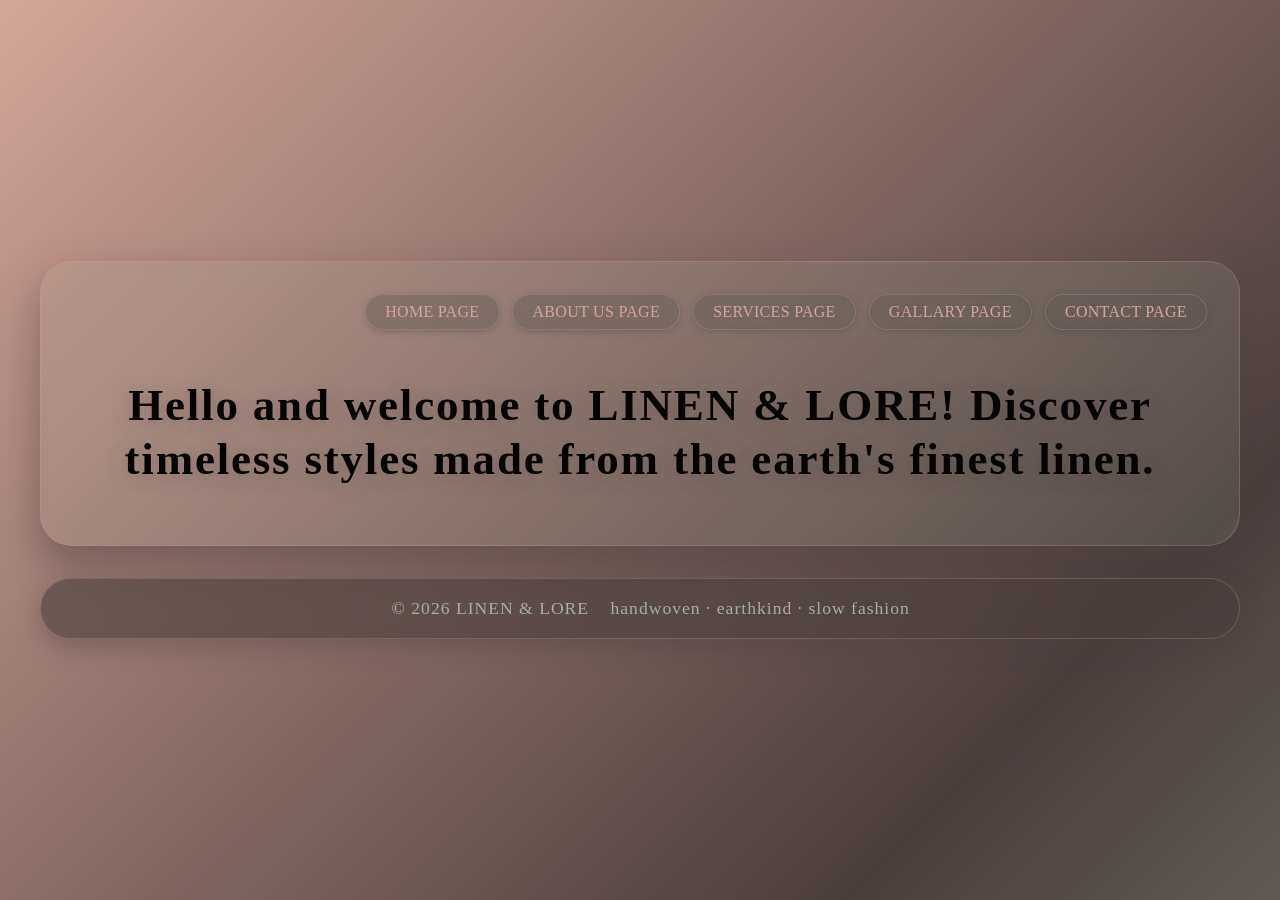
==== index.html @ f7fcbc2a "updated services.html" ====
<!DOCTYPE html>
<html lang="en-us">
<head>
    <meta charset="UTF-8">
    <meta name="viewport" content="width=device-width, initial-scale=1.0">
    <title>LINEN & LORE</title>
    <link rel="stylesheet" href="style.css">
</head>
<body>
    <header>
        <div class="main">
            <ul>
                <li><a href="index.html">HOME PAGE</a></li>
                <li><a href="about.html">ABOUT US PAGE</a></li>
                <li><a href="services.html">SERVICES PAGE</a></li>
                <li><a href="gallary.html">GALLARY PAGE</a></li>
                <li><a href="contacts.html">CONTACT PAGE</a></li>
            </ul>
        </div>

        <div class="title">
            <h1><strong>Hello and welcome to LINEN & LORE! Discover timeless styles made from the earth's finest linen.</strong></h1>
        </div>
    </header>

    <footer>
        <div class="footer-content">
            <span></span>
            <span>© 2026 LINEN & LORE</span>
            <span>handwoven · earthkind · slow fashion</span>
        </div>
    </footer>
</body>
</html>
---- style.css ----
* {
    margin: 0;
    padding: 0;
    box-sizing: border-box;
    font-family: 'Times New Roman', Times, serif;
}

body {
    min-height: 100vh;
    display: flex;
    flex-direction: column;
    align-items: center;
    justify-content: center;
    padding: 1.5rem;
    background: linear-gradient(-45deg, #A3B19B, #4A3E3D, #D4A59A, #A3B19B, #4A3E3D, #D4A59A);
    background-size: 400% 400%;
    animation: gradientMove 15s ease infinite;
}

@keyframes gradientMove {
    0% { background-position: 0% 50%; }
    50% { background-position: 100% 50%; }
    100% { background-position: 0% 50%; }
}

header {
    width: 100%;
    max-width: 1200px;
    background: rgba(163, 177, 155, 0.15);
    backdrop-filter: blur(4px);
    border-radius: 2rem;
    padding: 2rem 2rem 1.5rem;
    box-shadow: 0 20px 40px rgba(74, 62, 61, 0.5);
    border: 1px solid rgba(212, 165, 154, 0.25);
    transition: all 0.2s ease;
}

.main {
    display: flex;
    justify-content: flex-end;
    align-items: center;
    width: 100%;
}

/*  NAVIGATION bar*/
ul {
    display: flex;
    flex-wrap: wrap;
    justify-content: flex-end;
    gap: 0.4rem 0.8rem;
    list-style: none;
    margin: 0;
    padding: 0;
    font-size: 16px;
}

ul li {
    display: inline-block;
}

ul li a {
    display: inline-block;
    text-decoration: none;
    color: #D4A59A;
    padding: 0.5rem 1.2rem;
    border: 1px solid rgba(163, 177, 155, 0.3);
    border-radius: 40px;
    font-weight: 500;
    letter-spacing: 0.3px;
    background: rgba(74, 62, 61, 0.3);
    backdrop-filter: blur(4px);
    transition: 0.3s ease;
    box-shadow: 0 2px 6px rgba(74, 62, 61, 0.3);
}

ul li a:hover {
    background-color: #A3B19B;
    color: #4A3E3D;
    border-color: #D4A59A;
    transform: scale(1.03);
    box-shadow: 0 8px 16px rgba(163, 177, 155, 0.5);
}

.title {
    width: 100%;
    text-align: center;
    margin: 2rem 0 1.2rem;
    padding: 1rem 0.5rem;
}

.title h1 {
    font-size: 45px;
    font-weight: 700;
    letter-spacing: 0.04em;
    line-height: 1.2;
    word-break: break-word;
    background: black;
    -webkit-background-clip: text;
    background-clip: text;
    color: transparent;
    text-shadow: 0 4px 20px rgba(74, 62, 61, 0.3);
}

.title h1 strong {
    font-weight: 700;
    color: inherit;
}

/* ===== FOOTER ===== */
footer {
    width: 100%;
    max-width: 1200px;
    margin-top: 2rem;
}

.footer-content {
    padding: 1.2rem 1.5rem;
    background: rgba(74, 62, 61, 0.6);
    backdrop-filter: blur(6px);
    border-radius: 60px;
    border: 1px solid rgba(212, 165, 154, 0.25);
    text-align: center;
    color: #D4A59A;
    font-size: 1.1rem;
    letter-spacing: 1px;
    box-shadow: 0 8px 24px rgba(74, 62, 61, 0.4);
    transition: 0.3s ease;
}

.footer-content span {
    display: inline-block;
    margin: 0 0.5rem;
    color: #A3B19B;
}

.footer-content a {
    color: #D4A59A;
    text-decoration: none;
    border-bottom: 1px dotted #A3B19B;
    padding-bottom: 2px;
    transition: 0.25s;
}

.footer-content a:hover {
    color: #A3B19B;
    border-bottom-color: #D4A59A;
    text-shadow: 0 0 12px rgba(163, 177, 155, 0.4);
}

/*  RESPONSIVENESS */
@media (max-width: 768px) {
    header {
        padding: 1.5rem 1rem;
    }

    .main {
        justify-content: center;
    }

    ul {
        justify-content: center;
        gap: 0.3rem;
    }

    ul li a {
        padding: 0.3rem 0.9rem;
        font-size: 0.85rem;
    }

    .title {
        margin: 1.2rem 0 0.5rem;
    }

    .footer-content {
        font-size: 0.9rem;
        padding: 0.8rem 1rem;
        border-radius: 40px;
    }
}

@media (max-width: 480px) {
    body {
        padding: 0.8rem;
    }

    ul li a {
        font-size: 0.7rem;
        padding: 0.2rem 0.6rem;
    }

    .title h1 {
        font-size: 1.8rem;
    }

    .footer-content span {
        margin: 0 0.25rem;
    }
}
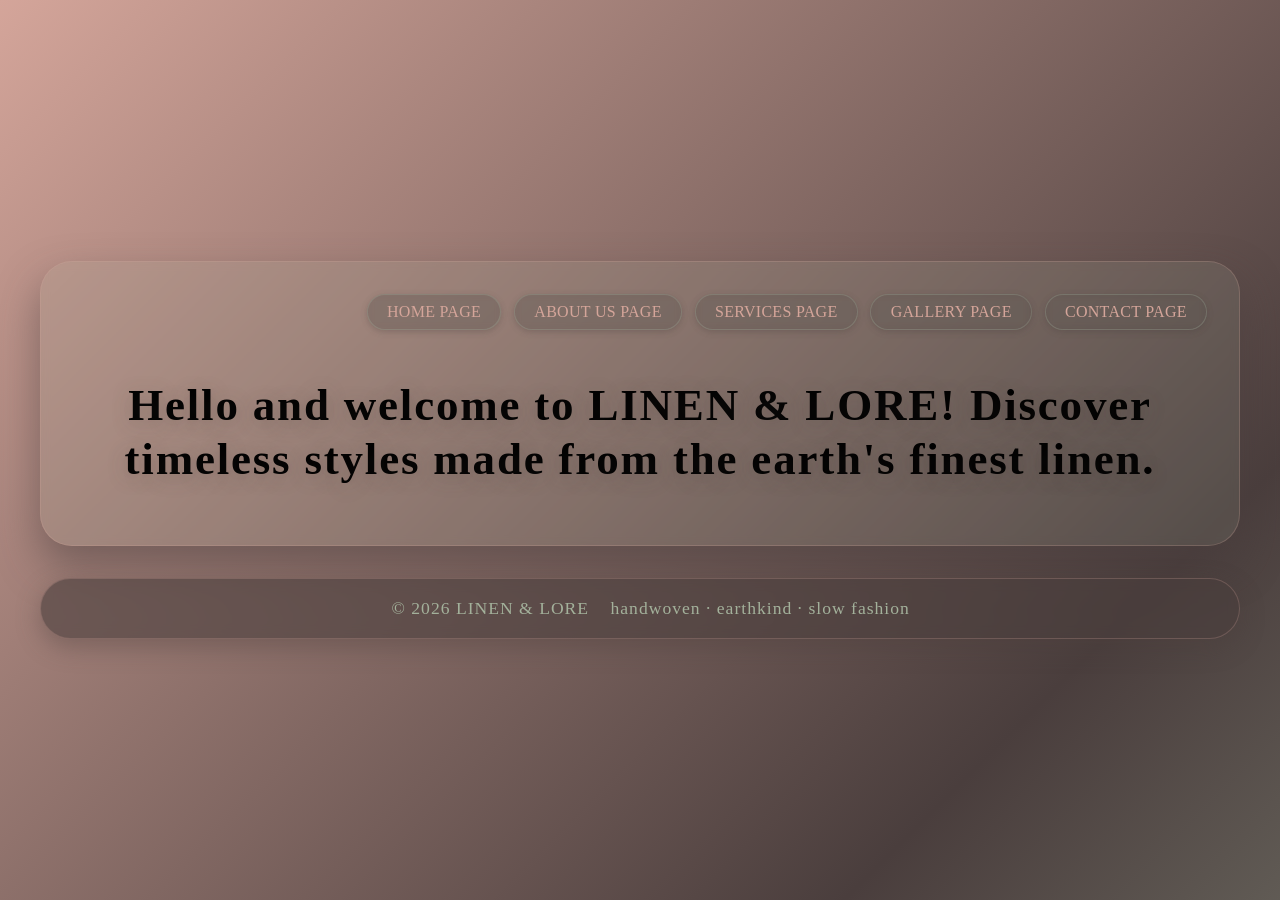
==== commit e9f26c23: "Add services page" ====
--- a/index.html
+++ b/index.html
@@ -13,8 +13,8 @@
                 <li><a href="index.html">HOME PAGE</a></li>
                 <li><a href="about.html">ABOUT US PAGE</a></li>
                 <li><a href="services.html">SERVICES PAGE</a></li>
-                <li><a href="gallary.html">GALLARY PAGE</a></li>
-                <li><a href="contacts.html">CONTACT PAGE</a></li>
+                <li><a href="gallery.html">GALLERY PAGE</a></li>
+                <li><a href="contact-us.html">CONTACT PAGE</a></li>
             </ul>
         </div>
 
--- a/style.css
+++ b/style.css
@@ -1,4 +1,4 @@
-
+/* == jefferson == */
 * {
     margin: 0;
     padding: 0;
@@ -196,4 +196,5 @@
     .footer-content span {
         margin: 0 0.25rem;
     }
-}+}
+/* == jefferson == */
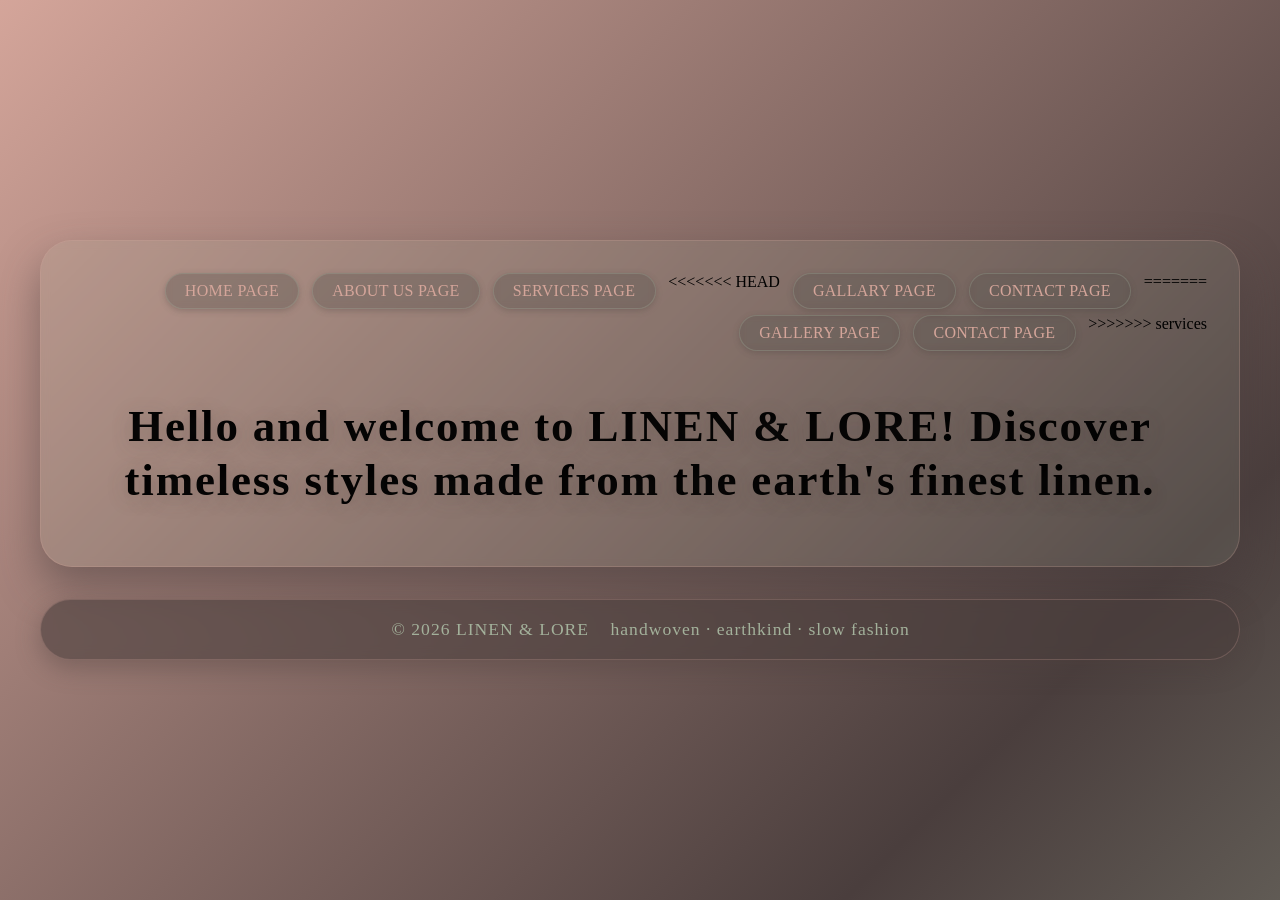
==== commit 9c25186d: "Merge services into LINEN-DEVO" ====
--- a/index.html
+++ b/index.html
@@ -13,8 +13,13 @@
                 <li><a href="index.html">HOME PAGE</a></li>
                 <li><a href="about.html">ABOUT US PAGE</a></li>
                 <li><a href="services.html">SERVICES PAGE</a></li>
+<<<<<<< HEAD
+                <li><a href="gallary.html">GALLARY PAGE</a></li>
+                <li><a href="contacts.html">CONTACT PAGE</a></li>
+=======
                 <li><a href="gallery.html">GALLERY PAGE</a></li>
                 <li><a href="contact-us.html">CONTACT PAGE</a></li>
+>>>>>>> services
             </ul>
         </div>
 
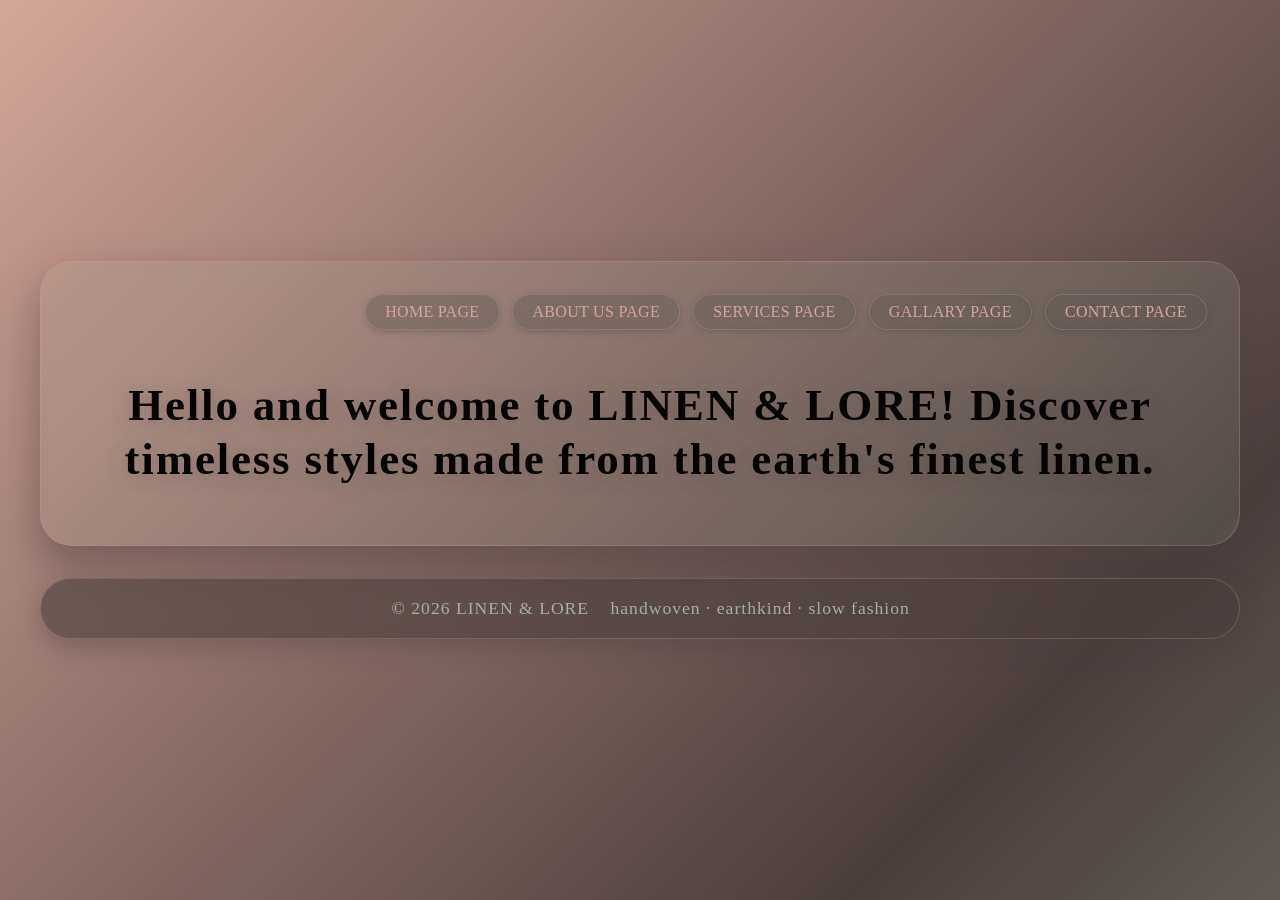
==== commit 1e4034e7: "Fix spelling errors in navigation links Corrected spelling of 'GALLERY' and updated link for 'CONTAC" ====
--- a/index.html
+++ b/index.html
@@ -13,13 +13,8 @@
                 <li><a href="index.html">HOME PAGE</a></li>
                 <li><a href="about.html">ABOUT US PAGE</a></li>
                 <li><a href="services.html">SERVICES PAGE</a></li>
-<<<<<<< HEAD
                 <li><a href="gallary.html">GALLARY PAGE</a></li>
                 <li><a href="contacts.html">CONTACT PAGE</a></li>
-=======
-                <li><a href="gallery.html">GALLERY PAGE</a></li>
-                <li><a href="contact-us.html">CONTACT PAGE</a></li>
->>>>>>> services
             </ul>
         </div>
 
@@ -36,4 +31,4 @@
         </div>
     </footer>
 </body>
-</html>+</html>
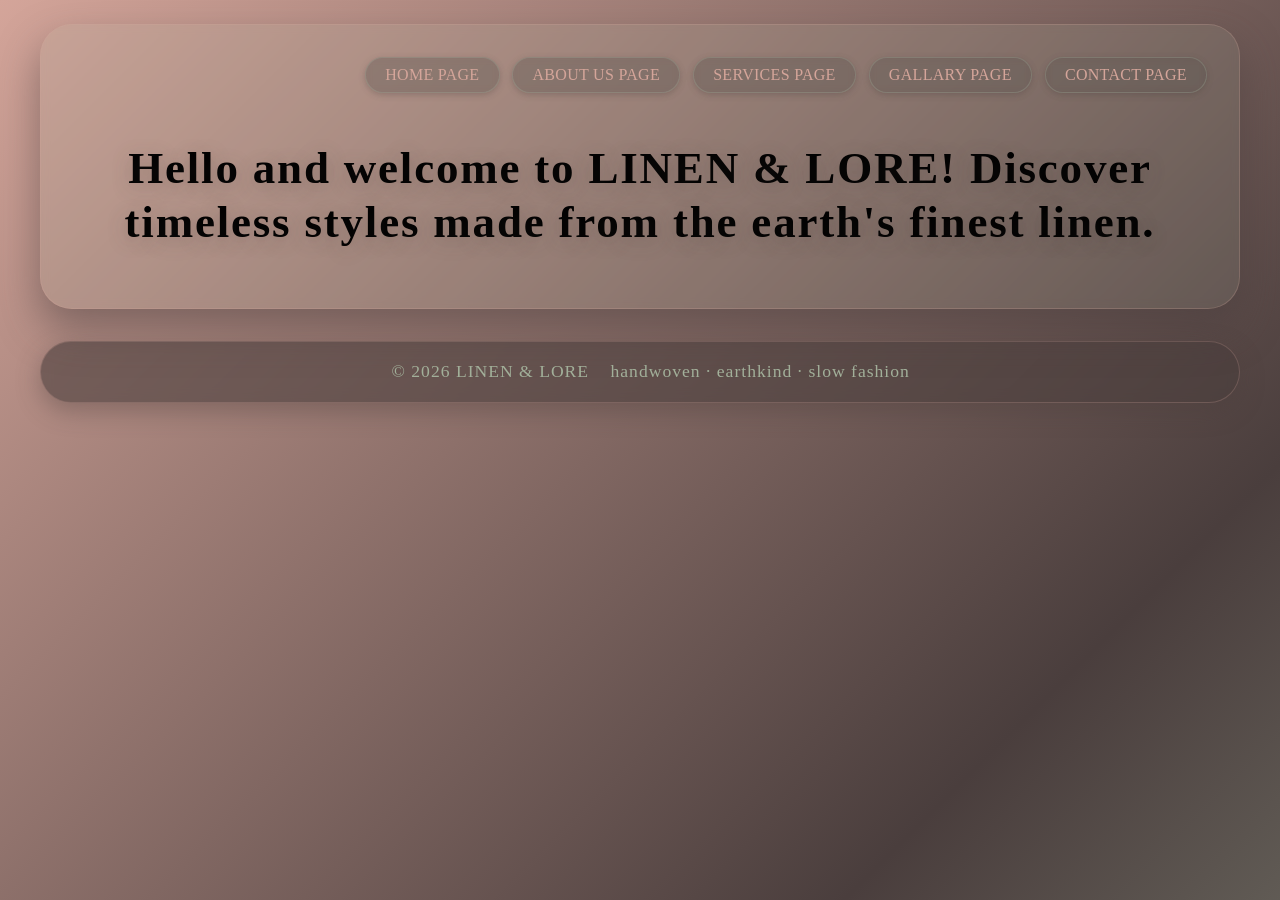
==== commit 5dccbd7e: "Fix link to About Us page in index.html" ====
--- a/index.html
+++ b/index.html
@@ -11,7 +11,7 @@
         <div class="main">
             <ul>
                 <li><a href="index.html">HOME PAGE</a></li>
-                <li><a href="about.html">ABOUT US PAGE</a></li>
+                <li><a href="about-us.html">ABOUT US PAGE</a></li>
                 <li><a href="services.html">SERVICES PAGE</a></li>
                 <li><a href="gallary.html">GALLARY PAGE</a></li>
                 <li><a href="contacts.html">CONTACT PAGE</a></li>
--- a/style.css
+++ b/style.css
@@ -1,4 +1,16 @@
-/* == jefferson == */
+/* = jefferson = */
+:root {
+    --sage: #A3B19B;
+    --charcoal: #4A3E3D;
+    --rose: #D4A59A;
+    --sage-rgb: 163, 177, 155;
+    --charcoal-rgb: 74, 62, 61;
+    --rose-rgb: 212, 165, 154;
+    --gold: #C9A96E;
+    --transition: 0.3s ease;
+    --shadow: 0 8px 24px rgba(74, 62, 61, 0.3);
+}
+
 * {
     margin: 0;
     padding: 0;
@@ -11,9 +23,9 @@
     display: flex;
     flex-direction: column;
     align-items: center;
-    justify-content: center;
+    justify-content: flex-start;
     padding: 1.5rem;
-    background: linear-gradient(-45deg, #A3B19B, #4A3E3D, #D4A59A, #A3B19B, #4A3E3D, #D4A59A);
+    background: linear-gradient(-45deg, var(--sage), var(--charcoal), var(--rose), var(--sage), var(--charcoal), var(--rose));
     background-size: 400% 400%;
     animation: gradientMove 15s ease infinite;
 }
@@ -24,16 +36,20 @@
     100% { background-position: 0% 50%; }
 }
 
+/* ===== HEADER / CARD CONTAINER ===== */
 header {
     width: 100%;
     max-width: 1200px;
-    background: rgba(163, 177, 155, 0.15);
+    background: rgba(var(--sage-rgb), 0.15);
     backdrop-filter: blur(4px);
     border-radius: 2rem;
     padding: 2rem 2rem 1.5rem;
-    box-shadow: 0 20px 40px rgba(74, 62, 61, 0.5);
-    border: 1px solid rgba(212, 165, 154, 0.25);
-    transition: all 0.2s ease;
+    box-shadow: 0 20px 40px rgba(var(--charcoal-rgb), 0.5);
+    border: 1px solid rgba(var(--rose-rgb), 0.25);
+    transition: var(--transition);
+    position: sticky;
+    top: 0;
+    z-index: 1000;
 }
 
 .main {
@@ -43,8 +59,8 @@
     width: 100%;
 }
 
-/*  NAVIGATION bar*/
-ul {
+/* ===== NAVIGATION ===== */
+ul, .nav-links {
     display: flex;
     flex-wrap: wrap;
     justify-content: flex-end;
@@ -55,41 +71,75 @@
     font-size: 16px;
 }
 
-ul li {
+ul li, .nav-links li {
     display: inline-block;
 }
 
-ul li a {
+ul li a, .nav-links a {
     display: inline-block;
     text-decoration: none;
-    color: #D4A59A;
+    color: var(--rose);
     padding: 0.5rem 1.2rem;
-    border: 1px solid rgba(163, 177, 155, 0.3);
+    border: 1px solid rgba(var(--sage-rgb), 0.3);
     border-radius: 40px;
     font-weight: 500;
     letter-spacing: 0.3px;
-    background: rgba(74, 62, 61, 0.3);
+    background: rgba(var(--charcoal-rgb), 0.3);
     backdrop-filter: blur(4px);
-    transition: 0.3s ease;
-    box-shadow: 0 2px 6px rgba(74, 62, 61, 0.3);
-}
-
-ul li a:hover {
-    background-color: #A3B19B;
-    color: #4A3E3D;
-    border-color: #D4A59A;
+    transition: var(--transition);
+    box-shadow: 0 2px 6px rgba(var(--charcoal-rgb), 0.3);
+    position: relative;
+}
+
+ul li a::after, .nav-links a::after {
+    content: "";
+    width: 0;
+    height: 2px;
+    background: var(--rose);
+    position: absolute;
+    left: 50%;
+    bottom: 5px;
+    transition: 0.4s;
+    transform: translateX(-50%);
+}
+
+ul li a:hover::after, .nav-links a:hover::after {
+    width: 60%;
+}
+
+ul li a:hover, .nav-links a:hover {
+    background-color: var(--sage);
+    color: var(--charcoal);
+    border-color: var(--rose);
     transform: scale(1.03);
-    box-shadow: 0 8px 16px rgba(163, 177, 155, 0.5);
-}
-
-.title {
+    box-shadow: 0 8px 16px rgba(var(--sage-rgb), 0.5);
+}
+
+.nav-links .active::after {
+    width: 60%;
+}
+
+/* ===== LOGO ===== */
+.logo {
+    font-size: 2rem;
+    font-weight: bold;
+    letter-spacing: 2px;
+    color: var(--charcoal);
+}
+
+.logo span {
+    color: var(--rose);
+}
+
+/* ===== TITLE / HERO ===== */
+.title, .hero {
     width: 100%;
     text-align: center;
     margin: 2rem 0 1.2rem;
     padding: 1rem 0.5rem;
 }
 
-.title h1 {
+.title h1, .hero h1 {
     font-size: 45px;
     font-weight: 700;
     letter-spacing: 0.04em;
@@ -99,12 +149,249 @@
     -webkit-background-clip: text;
     background-clip: text;
     color: transparent;
-    text-shadow: 0 4px 20px rgba(74, 62, 61, 0.3);
-}
-
-.title h1 strong {
+    text-shadow: 0 4px 20px rgba(var(--charcoal-rgb), 0.3);
+}
+
+.title h1 strong, .hero h1 strong {
     font-weight: 700;
     color: inherit;
+}
+
+.hero {
+    min-height: 55vh;
+    background: linear-gradient(rgba(74, 62, 61, 0.45), rgba(74, 62, 61, 0.45)), 
+                url("https://images.unsplash.com/photo-1496747611176-843222e1e57c?w=1600") center/cover;
+    display: flex;
+    flex-direction: column;
+    justify-content: center;
+    align-items: center;
+    color: white;
+    border-radius: 2rem;
+    margin-bottom: 2rem;
+}
+
+.hero p {
+    width: 600px;
+    max-width: 90%;
+    line-height: 1.8;
+    font-size: 1.1rem;
+    color: #f5f5f5;
+}
+
+/* ===== FILTER BUTTONS ===== */
+.filters {
+    display: flex;
+    justify-content: center;
+    flex-wrap: wrap;
+    gap: 15px;
+    margin: 30px auto 50px;
+}
+
+.filter-btn {
+    border: none;
+    padding: 13px 28px;
+    background: rgba(var(--sage-rgb), 0.2);
+    border-radius: 50px;
+    cursor: pointer;
+    font-size: 15px;
+    transition: var(--transition);
+    box-shadow: 0 5px 10px rgba(var(--charcoal-rgb), 0.05);
+    color: var(--charcoal);
+    border: 1px solid rgba(var(--rose-rgb), 0.2);
+}
+
+.filter-btn:hover {
+    background: var(--sage);
+    color: var(--charcoal);
+    transform: translateY(-3px);
+    border-color: var(--rose);
+}
+
+.filter-btn.active {
+    background: var(--sage);
+    color: var(--charcoal);
+    border-color: var(--rose);
+}
+
+/* ===== GALLERY ===== */
+.gallery {
+    width: 100%;
+    max-width: 1400px;
+    margin: auto;
+    display: grid;
+    grid-template-columns: repeat(auto-fit, minmax(320px, 1fr));
+    gap: 35px;
+    padding-bottom: 80px;
+}
+
+.card {
+    background: rgba(var(--sage-rgb), 0.1);
+    overflow: hidden;
+    border-radius: 18px;
+    box-shadow: var(--shadow);
+    position: relative;
+    transition: var(--transition);
+    border: 1px solid rgba(var(--rose-rgb), 0.15);
+    backdrop-filter: blur(2px);
+}
+
+.card:hover {
+    transform: translateY(-10px);
+    box-shadow: 0 12px 32px rgba(var(--charcoal-rgb), 0.4);
+}
+
+.card img {
+    width: 100%;
+    height: 430px;
+    object-fit: cover;
+    display: block;
+    transition: 0.5s;
+}
+
+.card:hover img {
+    transform: scale(1.08);
+}
+
+.overlay {
+    position: absolute;
+    inset: 0;
+    background: linear-gradient(rgba(74, 62, 61, 0.05), rgba(74, 62, 61, 0.75));
+    display: flex;
+    flex-direction: column;
+    justify-content: flex-end;
+    padding: 25px;
+    color: white;
+    opacity: 0;
+    transition: 0.4s;
+}
+
+.card:hover .overlay {
+    opacity: 1;
+}
+
+.overlay h3 {
+    font-size: 1.8rem;
+    margin-bottom: 8px;
+    font-weight: 700;
+}
+
+.overlay p {
+    margin-bottom: 20px;
+    color: #f5f5f5;
+}
+
+.buttons {
+    display: flex;
+    gap: 12px;
+    flex-wrap: wrap;
+}
+
+.buttons button {
+    border: none;
+    cursor: pointer;
+    transition: var(--transition);
+}
+
+.view-btn {
+    background: var(--sage);
+    color: var(--charcoal);
+    padding: 10px 18px;
+    border-radius: 30px;
+    font-weight: 600;
+}
+
+.view-btn:hover {
+    background: var(--rose);
+    color: var(--charcoal);
+    transform: scale(1.05);
+}
+
+.cart-btn {
+    background: var(--charcoal);
+    color: var(--rose);
+    padding: 10px 18px;
+    border-radius: 30px;
+}
+
+.cart-btn:hover {
+    background: var(--sage);
+    color: var(--charcoal);
+    transform: scale(1.05);
+}
+
+.heart {
+    width: 45px;
+    height: 45px;
+    border-radius: 50%;
+    background: rgba(255, 255, 255, 0.9);
+    color: #c0392b;
+    font-size: 18px;
+    border: none;
+    cursor: pointer;
+    transition: var(--transition);
+}
+
+.heart:hover {
+    background: #c0392b;
+    color: white;
+    transform: scale(1.1);
+}
+
+/* ===== MODAL ===== */
+.modal {
+    display: none;
+    position: fixed;
+    inset: 0;
+    background: rgba(74, 62, 61, 0.6);
+    backdrop-filter: blur(6px);
+    justify-content: center;
+    align-items: center;
+    z-index: 9999;
+}
+
+.modal-content {
+    background: rgba(255, 255, 255, 0.95);
+    backdrop-filter: blur(4px);
+    width: 450px;
+    max-width: 90%;
+    border-radius: 18px;
+    padding: 40px;
+    position: relative;
+    text-align: center;
+    animation: popup 0.35s ease;
+    border: 1px solid rgba(var(--rose-rgb), 0.2);
+}
+
+@keyframes popup {
+    from {
+        transform: scale(0.7);
+        opacity: 0;
+    }
+    to {
+        transform: scale(1);
+        opacity: 1;
+    }
+}
+
+.close {
+    position: absolute;
+    right: 20px;
+    top: 15px;
+    font-size: 28px;
+    cursor: pointer;
+    color: var(--charcoal);
+    transition: var(--transition);
+}
+
+.close:hover {
+    color: var(--rose);
+    transform: rotate(90deg);
+}
+
+.modal h2 {
+    font-size: 2rem;
+    margin-bottom: 20px;
+    color: var(--charcoal);
 }
 
 /* ===== FOOTER ===== */
@@ -116,62 +403,132 @@
 
 .footer-content {
     padding: 1.2rem 1.5rem;
-    background: rgba(74, 62, 61, 0.6);
+    background: rgba(var(--charcoal-rgb), 0.6);
     backdrop-filter: blur(6px);
     border-radius: 60px;
-    border: 1px solid rgba(212, 165, 154, 0.25);
+    border: 1px solid rgba(var(--rose-rgb), 0.25);
     text-align: center;
-    color: #D4A59A;
+    color: var(--rose);
     font-size: 1.1rem;
     letter-spacing: 1px;
-    box-shadow: 0 8px 24px rgba(74, 62, 61, 0.4);
-    transition: 0.3s ease;
+    box-shadow: 0 8px 24px rgba(var(--charcoal-rgb), 0.4);
+    transition: var(--transition);
 }
 
 .footer-content span {
     display: inline-block;
     margin: 0 0.5rem;
-    color: #A3B19B;
+    color: var(--sage);
 }
 
 .footer-content a {
-    color: #D4A59A;
+    color: var(--rose);
     text-decoration: none;
-    border-bottom: 1px dotted #A3B19B;
+    border-bottom: 1px dotted var(--sage);
     padding-bottom: 2px;
     transition: 0.25s;
 }
 
 .footer-content a:hover {
-    color: #A3B19B;
-    border-bottom-color: #D4A59A;
-    text-shadow: 0 0 12px rgba(163, 177, 155, 0.4);
-}
-
-/*  RESPONSIVENESS */
-@media (max-width: 768px) {
+    color: var(--sage);
+    border-bottom-color: var(--rose);
+    text-shadow: 0 0 12px rgba(var(--sage-rgb), 0.4);
+}
+
+/* ===== SCROLL BUTTON ===== */
+#topBtn {
+    position: fixed;
+    right: 25px;
+    bottom: 25px;
+    width: 55px;
+    height: 55px;
+    border: none;
+    border-radius: 50%;
+    background: var(--sage);
+    color: var(--charcoal);
+    cursor: pointer;
+    display: none;
+    font-size: 20px;
+    box-shadow: var(--shadow);
+    transition: var(--transition);
+}
+
+#topBtn:hover {
+    transform: translateY(-6px);
+    background: var(--rose);
+    color: var(--charcoal);
+}
+
+/* ===== ANIMATIONS ===== */
+.card {
+    animation: fadeUp 0.7s ease;
+}
+
+@keyframes fadeUp {
+    from {
+        opacity: 0;
+        transform: translateY(30px);
+    }
+    to {
+        opacity: 1;
+        transform: translateY(0);
+    }
+}
+
+/* ===== RESPONSIVE ===== */
+@media (max-width: 950px) {
     header {
         padding: 1.5rem 1rem;
     }
-
+    
     .main {
         justify-content: center;
     }
-
-    ul {
+    
+    ul, .nav-links {
         justify-content: center;
         gap: 0.3rem;
     }
-
-    ul li a {
+    
+    ul li a, .nav-links a {
         padding: 0.3rem 0.9rem;
         font-size: 0.85rem;
     }
-
-    .title {
+    
+    .title, .hero {
         margin: 1.2rem 0 0.5rem;
     }
-
+    
+    .hero h1 {
+        font-size: 3rem;
+    }
+}
+
+@media (max-width: 768px) {
+    body {
+        padding: 0.8rem;
+    }
+    
+    .hero {
+        min-height: 45vh;
+    }
+    
+    .hero h1 {
+        font-size: 2.5rem;
+    }
+    
+    .gallery {
+        grid-template-columns: 1fr;
+    }
+    
+    .buttons {
+        flex-direction: column;
+    }
+    
+    .view-btn, .cart-btn {
+        width: 100%;
+    }
+    
     .footer-content {
         font-size: 0.9rem;
         padding: 0.8rem 1rem;
@@ -180,21 +537,29 @@
 }
 
 @media (max-width: 480px) {
-    body {
-        padding: 0.8rem;
-    }
-
-    ul li a {
+    .logo {
+        font-size: 1.7rem;
+    }
+    
+    ul li a, .nav-links a {
         font-size: 0.7rem;
         padding: 0.2rem 0.6rem;
     }
-
-    .title h1 {
+    
+    .title h1, .hero h1 {
         font-size: 1.8rem;
     }
-
+    
+    .hero p {
+        font-size: 0.95rem;
+    }
+    
+    .filter-btn {
+        width: 100%;
+    }
+    
     .footer-content span {
         margin: 0 0.25rem;
     }
 }
-/* == jefferson == */+/* = jefferson = */
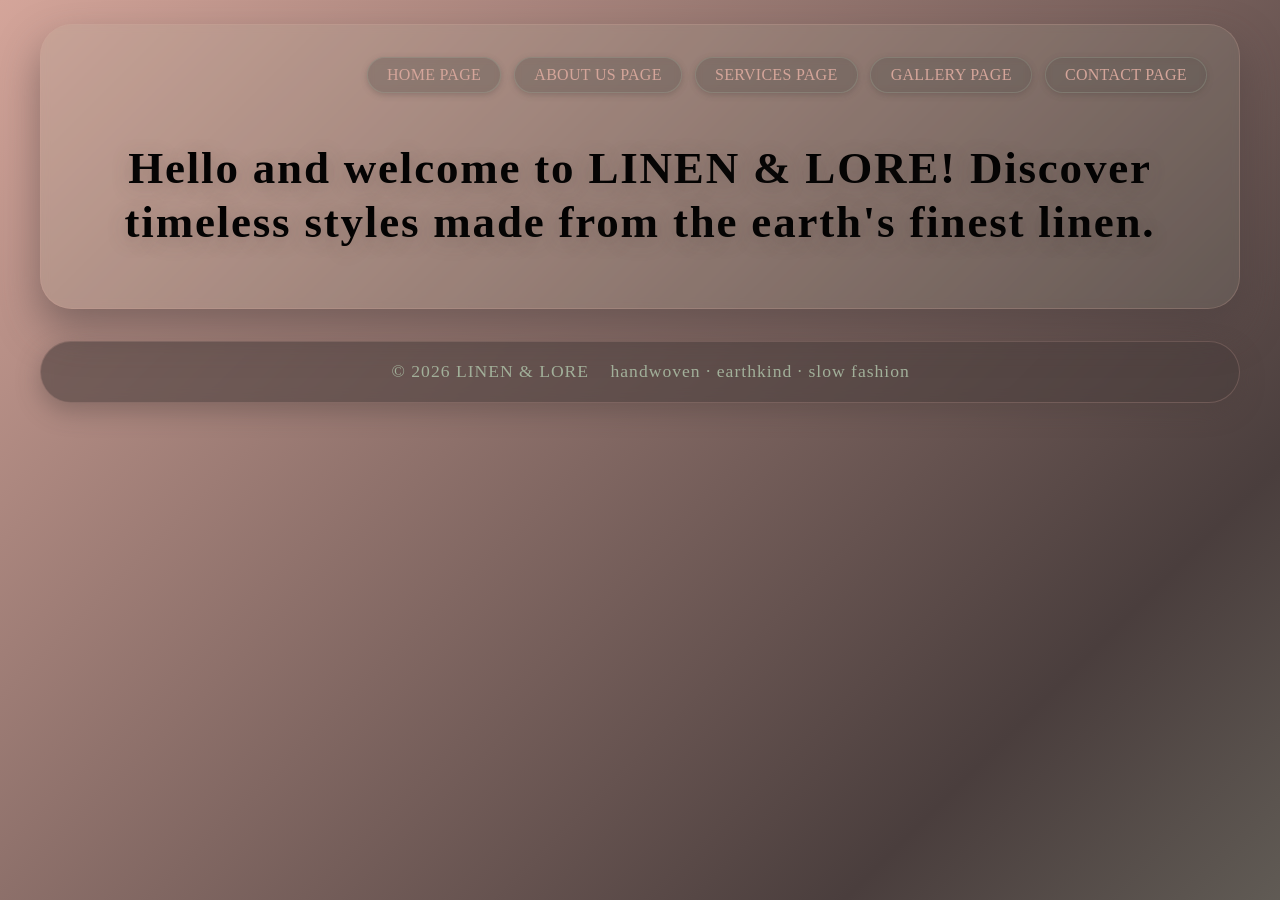
==== commit 6cee8919: "updated changes" ====
--- a/index.html
+++ b/index.html
@@ -13,7 +13,7 @@
                 <li><a href="index.html">HOME PAGE</a></li>
                 <li><a href="about-us.html">ABOUT US PAGE</a></li>
                 <li><a href="services.html">SERVICES PAGE</a></li>
-                <li><a href="gallary.html">GALLARY PAGE</a></li>
+                <li><a href="gallery.html">GALLERY PAGE</a></li>
                 <li><a href="contacts.html">CONTACT PAGE</a></li>
             </ul>
         </div>
--- a/style.css
+++ b/style.css
@@ -562,4 +562,4 @@
         margin: 0 0.25rem;
     }
 }
-/* = jefferson = */
+/* = jefferson = */
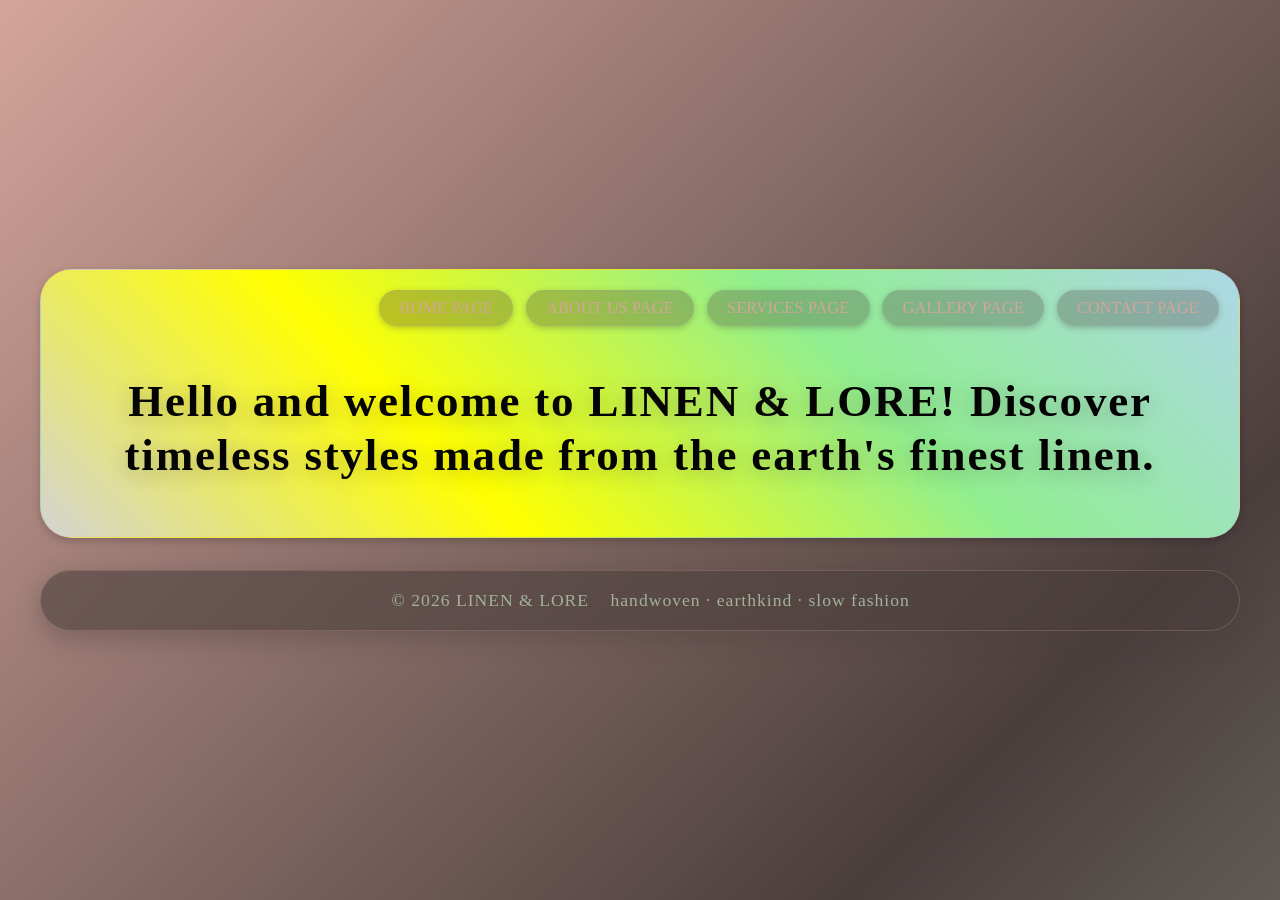
==== commit a3e955e0: "included the other html files" ====
--- a/index.html
+++ b/index.html
@@ -1,11 +1,13 @@
 <!DOCTYPE html>
 <html lang="en-us">
+
 <head>
     <meta charset="UTF-8">
     <meta name="viewport" content="width=device-width, initial-scale=1.0">
     <title>LINEN & LORE</title>
     <link rel="stylesheet" href="style.css">
 </head>
+
 <body>
     <header>
         <div class="main">
@@ -19,7 +21,8 @@
         </div>
 
         <div class="title">
-            <h1><strong>Hello and welcome to LINEN & LORE! Discover timeless styles made from the earth's finest linen.</strong></h1>
+            <h1><strong>Hello and welcome to LINEN & LORE! Discover timeless styles made from the earth's finest
+                    linen.</strong></h1>
         </div>
     </header>
 
@@ -31,4 +34,5 @@
         </div>
     </footer>
 </body>
-</html>
+
+</html>
--- a/style.css
+++ b/style.css
@@ -1,16 +1,4 @@
-/* = jefferson = */
-:root {
-    --sage: #A3B19B;
-    --charcoal: #4A3E3D;
-    --rose: #D4A59A;
-    --sage-rgb: 163, 177, 155;
-    --charcoal-rgb: 74, 62, 61;
-    --rose-rgb: 212, 165, 154;
-    --gold: #C9A96E;
-    --transition: 0.3s ease;
-    --shadow: 0 8px 24px rgba(74, 62, 61, 0.3);
-}
-
+/* == jefferson == */
 * {
     margin: 0;
     padding: 0;
@@ -23,9 +11,9 @@
     display: flex;
     flex-direction: column;
     align-items: center;
-    justify-content: flex-start;
+    justify-content: center;
     padding: 1.5rem;
-    background: linear-gradient(-45deg, var(--sage), var(--charcoal), var(--rose), var(--sage), var(--charcoal), var(--rose));
+    background: linear-gradient(-45deg, #A3B19B, #4A3E3D, #D4A59A, #A3B19B, #4A3E3D, #D4A59A);
     background-size: 400% 400%;
     animation: gradientMove 15s ease infinite;
 }
@@ -36,20 +24,16 @@
     100% { background-position: 0% 50%; }
 }
 
-/* ===== HEADER / CARD CONTAINER ===== */
 header {
     width: 100%;
     max-width: 1200px;
-    background: rgba(var(--sage-rgb), 0.15);
+    background: rgba(163, 177, 155, 0.15);
     backdrop-filter: blur(4px);
     border-radius: 2rem;
     padding: 2rem 2rem 1.5rem;
-    box-shadow: 0 20px 40px rgba(var(--charcoal-rgb), 0.5);
-    border: 1px solid rgba(var(--rose-rgb), 0.25);
-    transition: var(--transition);
-    position: sticky;
-    top: 0;
-    z-index: 1000;
+    box-shadow: 0 20px 40px rgba(74, 62, 61, 0.5);
+    border: 1px solid rgba(212, 165, 154, 0.25);
+    transition: all 0.2s ease;
 }
 
 .main {
@@ -59,8 +43,8 @@
     width: 100%;
 }
 
-/* ===== NAVIGATION ===== */
-ul, .nav-links {
+/*  NAVIGATION bar*/
+ul {
     display: flex;
     flex-wrap: wrap;
     justify-content: flex-end;
@@ -71,75 +55,41 @@
     font-size: 16px;
 }
 
-ul li, .nav-links li {
+ul li {
     display: inline-block;
 }
 
-ul li a, .nav-links a {
+ul li a {
     display: inline-block;
     text-decoration: none;
-    color: var(--rose);
+    color: #D4A59A;
     padding: 0.5rem 1.2rem;
-    border: 1px solid rgba(var(--sage-rgb), 0.3);
+    border: 1px solid rgba(163, 177, 155, 0.3);
     border-radius: 40px;
     font-weight: 500;
     letter-spacing: 0.3px;
-    background: rgba(var(--charcoal-rgb), 0.3);
+    background: rgba(74, 62, 61, 0.3);
     backdrop-filter: blur(4px);
-    transition: var(--transition);
-    box-shadow: 0 2px 6px rgba(var(--charcoal-rgb), 0.3);
-    position: relative;
-}
-
-ul li a::after, .nav-links a::after {
-    content: "";
-    width: 0;
-    height: 2px;
-    background: var(--rose);
-    position: absolute;
-    left: 50%;
-    bottom: 5px;
-    transition: 0.4s;
-    transform: translateX(-50%);
-}
-
-ul li a:hover::after, .nav-links a:hover::after {
-    width: 60%;
-}
-
-ul li a:hover, .nav-links a:hover {
-    background-color: var(--sage);
-    color: var(--charcoal);
-    border-color: var(--rose);
+    transition: 0.3s ease;
+    box-shadow: 0 2px 6px rgba(74, 62, 61, 0.3);
+}
+
+ul li a:hover {
+    background-color: #A3B19B;
+    color: #4A3E3D;
+    border-color: #D4A59A;
     transform: scale(1.03);
-    box-shadow: 0 8px 16px rgba(var(--sage-rgb), 0.5);
-}
-
-.nav-links .active::after {
-    width: 60%;
-}
-
-/* ===== LOGO ===== */
-.logo {
-    font-size: 2rem;
-    font-weight: bold;
-    letter-spacing: 2px;
-    color: var(--charcoal);
-}
-
-.logo span {
-    color: var(--rose);
-}
-
-/* ===== TITLE / HERO ===== */
-.title, .hero {
+    box-shadow: 0 8px 16px rgba(163, 177, 155, 0.5);
+}
+
+.title {
     width: 100%;
     text-align: center;
     margin: 2rem 0 1.2rem;
     padding: 1rem 0.5rem;
 }
 
-.title h1, .hero h1 {
+.title h1 {
     font-size: 45px;
     font-weight: 700;
     letter-spacing: 0.04em;
@@ -149,249 +99,12 @@
     -webkit-background-clip: text;
     background-clip: text;
     color: transparent;
-    text-shadow: 0 4px 20px rgba(var(--charcoal-rgb), 0.3);
-}
-
-.title h1 strong, .hero h1 strong {
+    text-shadow: 0 4px 20px rgba(74, 62, 61, 0.3);
+}
+
+.title h1 strong {
     font-weight: 700;
     color: inherit;
-}
-
-.hero {
-    min-height: 55vh;
-    background: linear-gradient(rgba(74, 62, 61, 0.45), rgba(74, 62, 61, 0.45)), 
-                url("https://images.unsplash.com/photo-1496747611176-843222e1e57c?w=1600") center/cover;
-    display: flex;
-    flex-direction: column;
-    justify-content: center;
-    align-items: center;
-    color: white;
-    border-radius: 2rem;
-    margin-bottom: 2rem;
-}
-
-.hero p {
-    width: 600px;
-    max-width: 90%;
-    line-height: 1.8;
-    font-size: 1.1rem;
-    color: #f5f5f5;
-}
-
-/* ===== FILTER BUTTONS ===== */
-.filters {
-    display: flex;
-    justify-content: center;
-    flex-wrap: wrap;
-    gap: 15px;
-    margin: 30px auto 50px;
-}
-
-.filter-btn {
-    border: none;
-    padding: 13px 28px;
-    background: rgba(var(--sage-rgb), 0.2);
-    border-radius: 50px;
-    cursor: pointer;
-    font-size: 15px;
-    transition: var(--transition);
-    box-shadow: 0 5px 10px rgba(var(--charcoal-rgb), 0.05);
-    color: var(--charcoal);
-    border: 1px solid rgba(var(--rose-rgb), 0.2);
-}
-
-.filter-btn:hover {
-    background: var(--sage);
-    color: var(--charcoal);
-    transform: translateY(-3px);
-    border-color: var(--rose);
-}
-
-.filter-btn.active {
-    background: var(--sage);
-    color: var(--charcoal);
-    border-color: var(--rose);
-}
-
-/* ===== GALLERY ===== */
-.gallery {
-    width: 100%;
-    max-width: 1400px;
-    margin: auto;
-    display: grid;
-    grid-template-columns: repeat(auto-fit, minmax(320px, 1fr));
-    gap: 35px;
-    padding-bottom: 80px;
-}
-
-.card {
-    background: rgba(var(--sage-rgb), 0.1);
-    overflow: hidden;
-    border-radius: 18px;
-    box-shadow: var(--shadow);
-    position: relative;
-    transition: var(--transition);
-    border: 1px solid rgba(var(--rose-rgb), 0.15);
-    backdrop-filter: blur(2px);
-}
-
-.card:hover {
-    transform: translateY(-10px);
-    box-shadow: 0 12px 32px rgba(var(--charcoal-rgb), 0.4);
-}
-
-.card img {
-    width: 100%;
-    height: 430px;
-    object-fit: cover;
-    display: block;
-    transition: 0.5s;
-}
-
-.card:hover img {
-    transform: scale(1.08);
-}
-
-.overlay {
-    position: absolute;
-    inset: 0;
-    background: linear-gradient(rgba(74, 62, 61, 0.05), rgba(74, 62, 61, 0.75));
-    display: flex;
-    flex-direction: column;
-    justify-content: flex-end;
-    padding: 25px;
-    color: white;
-    opacity: 0;
-    transition: 0.4s;
-}
-
-.card:hover .overlay {
-    opacity: 1;
-}
-
-.overlay h3 {
-    font-size: 1.8rem;
-    margin-bottom: 8px;
-    font-weight: 700;
-}
-
-.overlay p {
-    margin-bottom: 20px;
-    color: #f5f5f5;
-}
-
-.buttons {
-    display: flex;
-    gap: 12px;
-    flex-wrap: wrap;
-}
-
-.buttons button {
-    border: none;
-    cursor: pointer;
-    transition: var(--transition);
-}
-
-.view-btn {
-    background: var(--sage);
-    color: var(--charcoal);
-    padding: 10px 18px;
-    border-radius: 30px;
-    font-weight: 600;
-}
-
-.view-btn:hover {
-    background: var(--rose);
-    color: var(--charcoal);
-    transform: scale(1.05);
-}
-
-.cart-btn {
-    background: var(--charcoal);
-    color: var(--rose);
-    padding: 10px 18px;
-    border-radius: 30px;
-}
-
-.cart-btn:hover {
-    background: var(--sage);
-    color: var(--charcoal);
-    transform: scale(1.05);
-}
-
-.heart {
-    width: 45px;
-    height: 45px;
-    border-radius: 50%;
-    background: rgba(255, 255, 255, 0.9);
-    color: #c0392b;
-    font-size: 18px;
-    border: none;
-    cursor: pointer;
-    transition: var(--transition);
-}
-
-.heart:hover {
-    background: #c0392b;
-    color: white;
-    transform: scale(1.1);
-}
-
-/* ===== MODAL ===== */
-.modal {
-    display: none;
-    position: fixed;
-    inset: 0;
-    background: rgba(74, 62, 61, 0.6);
-    backdrop-filter: blur(6px);
-    justify-content: center;
-    align-items: center;
-    z-index: 9999;
-}
-
-.modal-content {
-    background: rgba(255, 255, 255, 0.95);
-    backdrop-filter: blur(4px);
-    width: 450px;
-    max-width: 90%;
-    border-radius: 18px;
-    padding: 40px;
-    position: relative;
-    text-align: center;
-    animation: popup 0.35s ease;
-    border: 1px solid rgba(var(--rose-rgb), 0.2);
-}
-
-@keyframes popup {
-    from {
-        transform: scale(0.7);
-        opacity: 0;
-    }
-    to {
-        transform: scale(1);
-        opacity: 1;
-    }
-}
-
-.close {
-    position: absolute;
-    right: 20px;
-    top: 15px;
-    font-size: 28px;
-    cursor: pointer;
-    color: var(--charcoal);
-    transition: var(--transition);
-}
-
-.close:hover {
-    color: var(--rose);
-    transform: rotate(90deg);
-}
-
-.modal h2 {
-    font-size: 2rem;
-    margin-bottom: 20px;
-    color: var(--charcoal);
 }
 
 /* ===== FOOTER ===== */
@@ -403,132 +116,62 @@
 
 .footer-content {
     padding: 1.2rem 1.5rem;
-    background: rgba(var(--charcoal-rgb), 0.6);
+    background: rgba(74, 62, 61, 0.6);
     backdrop-filter: blur(6px);
     border-radius: 60px;
-    border: 1px solid rgba(var(--rose-rgb), 0.25);
+    border: 1px solid rgba(212, 165, 154, 0.25);
     text-align: center;
-    color: var(--rose);
+    color: #D4A59A;
     font-size: 1.1rem;
     letter-spacing: 1px;
-    box-shadow: 0 8px 24px rgba(var(--charcoal-rgb), 0.4);
-    transition: var(--transition);
+    box-shadow: 0 8px 24px rgba(74, 62, 61, 0.4);
+    transition: 0.3s ease;
 }
 
 .footer-content span {
     display: inline-block;
     margin: 0 0.5rem;
-    color: var(--sage);
+    color: #A3B19B;
 }
 
 .footer-content a {
-    color: var(--rose);
+    color: #D4A59A;
     text-decoration: none;
-    border-bottom: 1px dotted var(--sage);
+    border-bottom: 1px dotted #A3B19B;
     padding-bottom: 2px;
     transition: 0.25s;
 }
 
 .footer-content a:hover {
-    color: var(--sage);
-    border-bottom-color: var(--rose);
-    text-shadow: 0 0 12px rgba(var(--sage-rgb), 0.4);
-}
-
-/* ===== SCROLL BUTTON ===== */
-#topBtn {
-    position: fixed;
-    right: 25px;
-    bottom: 25px;
-    width: 55px;
-    height: 55px;
-    border: none;
-    border-radius: 50%;
-    background: var(--sage);
-    color: var(--charcoal);
-    cursor: pointer;
-    display: none;
-    font-size: 20px;
-    box-shadow: var(--shadow);
-    transition: var(--transition);
-}
-
-#topBtn:hover {
-    transform: translateY(-6px);
-    background: var(--rose);
-    color: var(--charcoal);
-}
-
-/* ===== ANIMATIONS ===== */
-.card {
-    animation: fadeUp 0.7s ease;
-}
-
-@keyframes fadeUp {
-    from {
-        opacity: 0;
-        transform: translateY(30px);
-    }
-    to {
-        opacity: 1;
-        transform: translateY(0);
-    }
-}
-
-/* ===== RESPONSIVE ===== */
-@media (max-width: 950px) {
+    color: #A3B19B;
+    border-bottom-color: #D4A59A;
+    text-shadow: 0 0 12px rgba(163, 177, 155, 0.4);
+}
+
+/*  RESPONSIVENESS */
+@media (max-width: 768px) {
     header {
         padding: 1.5rem 1rem;
     }
-    
+
     .main {
         justify-content: center;
     }
-    
-    ul, .nav-links {
+
+    ul {
         justify-content: center;
         gap: 0.3rem;
     }
-    
-    ul li a, .nav-links a {
+
+    ul li a {
         padding: 0.3rem 0.9rem;
         font-size: 0.85rem;
     }
-    
-    .title, .hero {
+
+    .title {
         margin: 1.2rem 0 0.5rem;
     }
-    
-    .hero h1 {
-        font-size: 3rem;
-    }
-}
-
-@media (max-width: 768px) {
-    body {
-        padding: 0.8rem;
-    }
-    
-    .hero {
-        min-height: 45vh;
-    }
-    
-    .hero h1 {
-        font-size: 2.5rem;
-    }
-    
-    .gallery {
-        grid-template-columns: 1fr;
-    }
-    
-    .buttons {
-        flex-direction: column;
-    }
-    
-    .view-btn, .cart-btn {
-        width: 100%;
-    }
-    
+
     .footer-content {
         font-size: 0.9rem;
         padding: 0.8rem 1rem;
@@ -537,29 +180,749 @@
 }
 
 @media (max-width: 480px) {
-    .logo {
-        font-size: 1.7rem;
-    }
-    
-    ul li a, .nav-links a {
+    body {
+        padding: 0.8rem;
+    }
+
+    ul li a {
         font-size: 0.7rem;
         padding: 0.2rem 0.6rem;
     }
-    
-    .title h1, .hero h1 {
+
+    .title h1 {
         font-size: 1.8rem;
     }
-    
-    .hero p {
-        font-size: 0.95rem;
-    }
-    
-    .filter-btn {
-        width: 100%;
-    }
-    
+
     .footer-content span {
         margin: 0 0.25rem;
     }
 }
-/* = jefferson = */+/* == jefferson == */
+/* == shalyn == */
+/* Linen & Lore Gallery Page */
+
+/* Navigation */
+header{
+    background: linear-gradient(45deg, lightgray, yellow, lightgreen, lightblue);
+    position:sticky;
+    top:0;
+    z-index:1000;
+    box-shadow:0 5px 15px rgba(0,0,0,.05);
+}
+
+.navbar{
+    width:90%;
+    max-width:1400px;
+    margin:auto;
+    display:flex;
+    justify-content:space-between;
+    align-items:center;
+    padding:18px 0;
+}
+
+.logo{
+    font-size:2rem;
+    font-family:'Cormorant Garamond',serif;
+    font-weight:bold;
+    letter-spacing:2px;
+}
+
+.logo span{
+    color:var(--gold);
+}
+
+.nav-links{
+    display:flex;
+    list-style:none;
+    gap:35px;
+}
+
+.nav-links a{
+    text-decoration:none;
+    color:var(--charcoal);
+    font-weight:500;
+    transition:var(--transition);
+    position:relative;
+}
+
+.nav-links a::after{
+    content:"";
+    width:0;
+    height:2px;
+    background:var(--gold);
+    position:absolute;
+    left:0;
+    bottom:-5px;
+    transition:.4s;
+}
+
+.nav-links a:hover::after{
+    width:100%;
+}
+.nav-links .active::after{
+    width:100%;
+}
+
+.nav-links a:hover{
+    color:var(--gold);
+}
+
+.icons{
+    display:flex;
+    align-items:center;
+    gap:20px;
+}
+
+.cart{
+    position:relative;
+    cursor:pointer;
+    font-size:1.3rem;
+}
+
+.cart span{
+    position:absolute;
+    top:-10px;
+    right:-12px;
+    background:var(--gold);
+    color:white;
+    width:20px;
+    height:20px;
+    border-radius:50%;
+    display:flex;
+    justify-content:center;
+    align-items:center;
+    font-size:.75rem;
+}
+
+/* Hero */
+.hero{
+    height:55vh;
+    background:linear-gradient(rgba(0,0,0,.45),rgba(0,0,0,.45)),url("https://images.unsplash.com/photo-1496747611176-843222e1e57c?w=1600")center/cover;
+    display:flex;
+    flex-direction:column;
+    justify-content:center;
+    align-items:center;
+    text-align:center;
+    color:white;
+}
+
+.hero h1{
+    font-size:4rem;
+    font-family:'Cormorant Garamond',serif;
+    margin-bottom:20px;
+}
+
+.hero p{
+    width:600px;
+    max-width:90%;
+    line-height:1.8;
+    font-size:1.1rem;
+}
+
+/* Filter Buttons */
+.filters{
+    display:flex;
+    justify-content:center;
+    flex-wrap:wrap;
+    gap:15px;
+    margin:50px auto;
+}
+
+.filter-btn{
+    border:none;
+    padding:13px 28px;
+    background:white;
+    border-radius:50px;
+    cursor:pointer;
+    font-size:15px;
+    transition:var(--transition);
+    box-shadow:0 5px 10px rgba(0,0,0,.05);
+}
+
+.filter-btn:hover{
+    background:var(--gold);
+    color:white;
+    transform:translateY(-3px);
+}
+
+.filter-btn.active{
+    background:var(--gold);
+    color:white;
+}
+
+/* Gallery */
+.gallery{
+    width:90%;
+    max-width:1400px;
+    margin:auto;
+    display:grid;
+    grid-template-columns:repeat(auto-fit,minmax(320px,1fr));
+    gap:35px;
+    padding-bottom:80px;
+}
+
+.card{
+    background:white;
+    overflow:hidden;
+    border-radius:18px;
+    box-shadow:var(--shadow);
+    position:relative;
+    transition:var(--transition);
+}
+
+.card:hover{
+    transform:translateY(-10px);
+}
+
+.card img{
+    width:100%;
+    height:430px;
+    object-fit:cover;
+    display:block;
+    transition:.5s;
+}
+
+.card:hover img{
+    transform:scale(1.08);
+}
+
+.overlay{
+    position:absolute;
+    inset:0;
+    background:linear-gradient(rgba(0,0,0,.05),rgba(0,0,0,.75));
+    display:flex;
+    flex-direction:column;
+    justify-content:flex-end;
+    padding:25px;
+    color:white;
+    opacity:0;
+    transition:.4s;
+}
+
+.card:hover .overlay{
+    opacity:1;
+}
+
+.overlay h3{
+    font-size:1.8rem;
+    margin-bottom:8px;
+    font-family:'Cormorant Garamond',serif;
+}
+
+.overlay p{
+    margin-bottom:20px;
+    color:#f5f5f5;
+}
+
+.buttons{
+    display:flex;
+    gap:12px;
+    flex-wrap:wrap;
+}
+
+.buttons button{
+    border:none;
+    cursor:pointer;
+    transition:.3s;
+}
+
+/* Quick View */
+.view-btn{
+    background:white;
+    color:var(--charcoal);
+    padding:10px 18px;
+    border-radius:30px;
+    font-weight:600;
+}
+
+.view-btn:hover{
+    background:var(--gold);
+    color:white;
+}
+
+/* Cart */
+.cart-btn{
+    background:var(--gold);
+    color:white;
+    padding:10px 18px;
+    border-radius:30px;
+}
+
+.cart-btn:hover{
+    transform:scale(1.05);
+}
+
+/* Heart */
+.heart{
+    width:45px;
+    height:45px;
+    border-radius:50%;
+    background:white;
+    color:crimson;
+    font-size:18px;
+}
+
+.heart:hover{
+    background:crimson;
+    color:white;
+}
+
+/* Modal */
+.modal{
+    display:none;
+    position:fixed;
+    inset:0;
+    background:rgba(0,0,0,.6);
+    justify-content:center;
+    align-items:center;
+    z-index:9999;
+}
+
+.modal-content{
+    background:white;
+    width:450px;
+    max-width:90%;
+    border-radius:18px;
+    padding:40px;
+    position:relative;
+    text-align:center;
+    animation:popup .35s ease;
+}
+
+@keyframes popup{
+    from{
+        transform:scale(.7);
+        opacity:0;
+    }
+    to{
+        transform:scale(1);
+        opacity:1;
+    }
+}
+
+.close{
+    position:absolute;
+    right:20px;
+    top:15px;
+    font-size:28px;
+    cursor:pointer;
+}
+
+.modal h2{
+    font-family:'Cormorant Garamond',serif;
+    margin-bottom:20px;
+    font-size:2rem;
+}
+
+/* Scroll Button */
+#topBtn{
+    position:fixed;
+    right:25px;
+    bottom:25px;
+    width:55px;
+    height:55px;
+    border:none;
+    border-radius:50%;
+    background:var(--gold);
+    color:white;
+    cursor:pointer;
+    display:none;
+    font-size:20px;
+    box-shadow:var(--shadow);
+    transition:.3s;
+}
+
+#topBtn:hover{
+    transform:translateY(-6px);
+}
+
+/* Animations */
+.card{
+    animation:fadeUp .7s ease;
+}
+
+@keyframes fadeUp{
+    from{
+        opacity:0;
+        transform:translateY(30px);
+    }
+    to{
+        opacity:1;
+        transform:translateY(0);
+    }
+}
+
+/* Responsive */
+@media(max-width:950px){
+    .navbar{
+        flex-direction:column;
+        gap:20px;
+    }
+    .nav-links{
+        flex-wrap:wrap;
+        justify-content:center;
+    }
+    .hero h1{
+        font-size:3rem;
+    }
+}
+
+@media(max-width:768px){
+    .hero{
+        height:45vh;
+    }
+    .hero h1{
+        font-size:2.5rem;
+    }
+    .gallery{
+        grid-template-columns:1fr;
+    } 
+    .buttons{
+        flex-direction:column;
+    } 
+    .view-btn{
+        width:100%;
+    }
+    .cart-btn{
+        width:100%;
+    }
+
+}
+
+@media(max-width:480px){
+    .logo{
+        font-size:1.7rem;
+    }
+    .hero h1{
+        font-size:1.7rem;
+    }
+    .hero p{
+        font-size:.95rem;
+    } 
+    .filter-btn{
+        width:100%;
+    }
+}
+/* == shalyn == */
+/* == victor == */
+header {
+    background-color: rgb(139, 184, 184);
+    color: rgb(0, 0, 0);
+    padding: 20px;
+    text-align: center;
+    position: sticky;
+    top: 0;
+    z-index: 1000;
+    box-shadow: 0 3px 9px rgba(0, 0, 0, 0.2);
+}
+
+:root {
+    --primary-color: rgb(139, 184, 184);
+    --secondary-color: rgb(0, 0, 0);
+    --background-color: aquamarine;
+    --text-color: rgb(0, 0, 0);
+    accent-color: #a6a6a6;
+
+}
+
+* {
+    margin: 0;
+    padding: 0;
+    box-sizing: border-box;
+    font-family: 'Times New Roman', Times, serif;
+}
+
+body {
+    min-height: 100vh;
+    display: flex;
+    flex-direction: column;
+    align-items: center;
+    justify-content: center;
+    padding: 1.5rem;
+    background: linear-gradient(-45deg, #A3B19B, #4A3E3D, #D4A59A, #A3B19B, #4A3E3D, #D4A59A);
+    background-size: 400% 400%;
+    animation: gradientMove 15s ease infinite;
+}
+
+nav {
+    padding: 10px;
+    text-align: center;
+    position: sticky;
+    top: 0;
+    z-index: 1000;
+    box-shadow: 0 3px 9px rgba(0, 0, 0, 0.2);
+}
+
+nav a {
+    text-decoration: none;
+    margin: 0 15px;
+    font-weight: bold;
+}
+
+nav a:hover {
+    text-decoration: underline;
+}
+
+nav a.active {
+    text-decoration: underline;
+}
+
+nav a.active:hover {
+    text-decoration: none;
+}
+
+nav ul {
+    list-style-type: none;
+    padding: 0;
+    margin: 0;
+    display: flex;
+    justify-content: center;
+    gap: 3rem;
+}
+
+nav ul li {
+    margin: 0 10px;
+}
+
+nav ul li a {
+    text-decoration: none;
+    font-weight: bold;
+    font-size: 0.8rem;
+    letter-spacing: 1px;
+}
+
+/* Animation for the gradient background */
+@keyframes gradientMove {
+    0% {
+        background-position: 0% 50%;
+    }
+    50% {
+        background-position: 100% 50%;
+    }
+    100% {
+        background-position: 0% 50%;
+    }
+}   
+
+/* Responsive Design */
+@media (max-width: 768px) {
+    nav ul {
+        flex-direction: column;
+        gap: 1rem;
+    }
+
+    nav ul li {
+        margin: 5px 0;
+    }
+}
+
+/* Additional Styling for Buttons */
+button {
+    background-color: var(--primary-color);
+    color: var(--secondary-color);
+    border: none;
+    padding: 10px 20px;
+    cursor: pointer;
+    transition: background-color 0.3s ease;
+}
+
+/* Additional Styling for Buttons */
+button:hover {
+    background-color: var(--secondary-color);
+    color: var(--primary-color);
+}
+
+/* Additional Styling for Links */
+a {
+    color: var(--text-color);
+    text-decoration: none;
+    transition: color 0.3s ease;
+}
+
+/* Additional Styling for Links */
+a:hover {
+    color: var(--primary-color);
+}
+
+/*Main content styling*/
+main {
+    max-width: 800px;
+    margin: 20px auto;
+    padding: 20px;
+    background-color: rgba(255, 255, 255, 0.8);
+    border-radius: 10px;
+    box-shadow: 0 4px 8px rgba(0, 0, 0, 0.1);
+}
+
+@keyframes fadeIn {
+    from {
+        opacity: 0;
+    }
+    to {
+        opacity: 1;
+    }
+}
+
+.animation-fade-in {
+    animation: fadeIn 1s ease-in-out;
+}
+
+.animation-fade-in-delay {
+    animation: fadeIn 1s ease-in-out;
+    animation-delay: 0.5s;
+    animation-fill-mode: forwards;
+}
+
+.about-us-section {
+    margin-top: 20px;
+    padding: 20px;
+    background-color: rgba(255, 255, 255, 0.9);
+    border-radius: 10px;
+    box-shadow: 0 4px 8px rgba(0, 0, 0, 0.1);
+}
+
+.about-us-section h2 {
+    margin-bottom: 10px;
+    font-size: 1.5rem;
+    color: var(--primary-color);
+}
+
+.about-us-section p {
+    font-size: 1rem;
+    line-height: 1.5;
+    color: var(--text-color);
+}
+
+@keyframes slideIn {
+    from {
+        transform: translateX(-100%);
+        opacity: 0;
+    }
+    to {
+        transform: translateX(0);
+        opacity: 1;
+    }
+}
+
+.animation-slide-in {
+    animation: slideIn 1s ease-in-out;
+}
+
+/*Responsive Design for Main Content*/
+@media (max-width: 768px) {
+    main {
+        padding: 15px;
+    }
+
+    .about-us-section {
+        padding: 15px;
+    }
+}
+
+nav ul li a {
+    text-decoration: none;
+    font-weight: bold;
+    font-size: 0.8rem;
+    letter-spacing: 1px;
+}
+
+nav ul {
+    list-style-type: none;
+    padding: 0;
+    margin: 0;
+    display: flex;
+    justify-content: center;
+    gap: 3rem;
+}
+
+nav ul.about-us-section {
+    list-style-type: none;
+    padding: 0;
+    margin: 0;
+    display: flex;
+    justify-content: center;
+    gap: 3rem;
+}
+
+nav ul.show {
+    display: block;
+}
+
+nav ul.showcase {
+    display: block;
+}
+
+nav ul.contact {
+    display: flex;
+}
+ 
+@keyframes fadeIn {
+    from {
+        opacity: 0;
+    }
+    to {
+        opacity: 1;
+    }
+}
+
+/* Additional Styling for Buttons */
+button {
+    background-color: var(--primary-color);
+    color: var(--secondary-color);
+    border: none;
+    padding: 10px 20px;
+    cursor: pointer;
+    transition: background-color 0.3s ease;
+} 
+
+/* Additional Styling for Buttons */
+button:hover {
+    background-color: var(--secondary-color);
+    color: var(--primary-color);
+}
+
+/* Additional Styling for Links */
+a {
+    color: var(--text-color);
+    text-decoration: none;
+    transition: color 0.3s ease;
+}   
+
+/* Additional Styling for Links */
+a:hover {
+    color: var(--primary-color);
+}
+
+/*Main content styling*/
+main {
+    max-width: 800px;
+    margin: 20px auto;
+    padding: 20px;
+    background-color: rgba(255, 255, 255, 0.8);
+    border-radius: 10px;
+    box-shadow: 0 4px 8px rgba(0, 0, 0, 0.1);
+}
+
+/*Responsive Design for Main Content*/
+@media (max-width: 768px) {
+    main {
+        padding: 15px;
+    }
+
+    .about-us-section {
+        padding: 15px;
+    }
+}
+
+/*Media Queries for Responsive Design*/
+@media (max-width: 768px) {
+    nav ul {
+        flex-direction: column;
+        gap: 1rem;
+    }
+
+    nav ul li {
+        margin: 5px 0;
+    }
+}
+/* == victor == */
